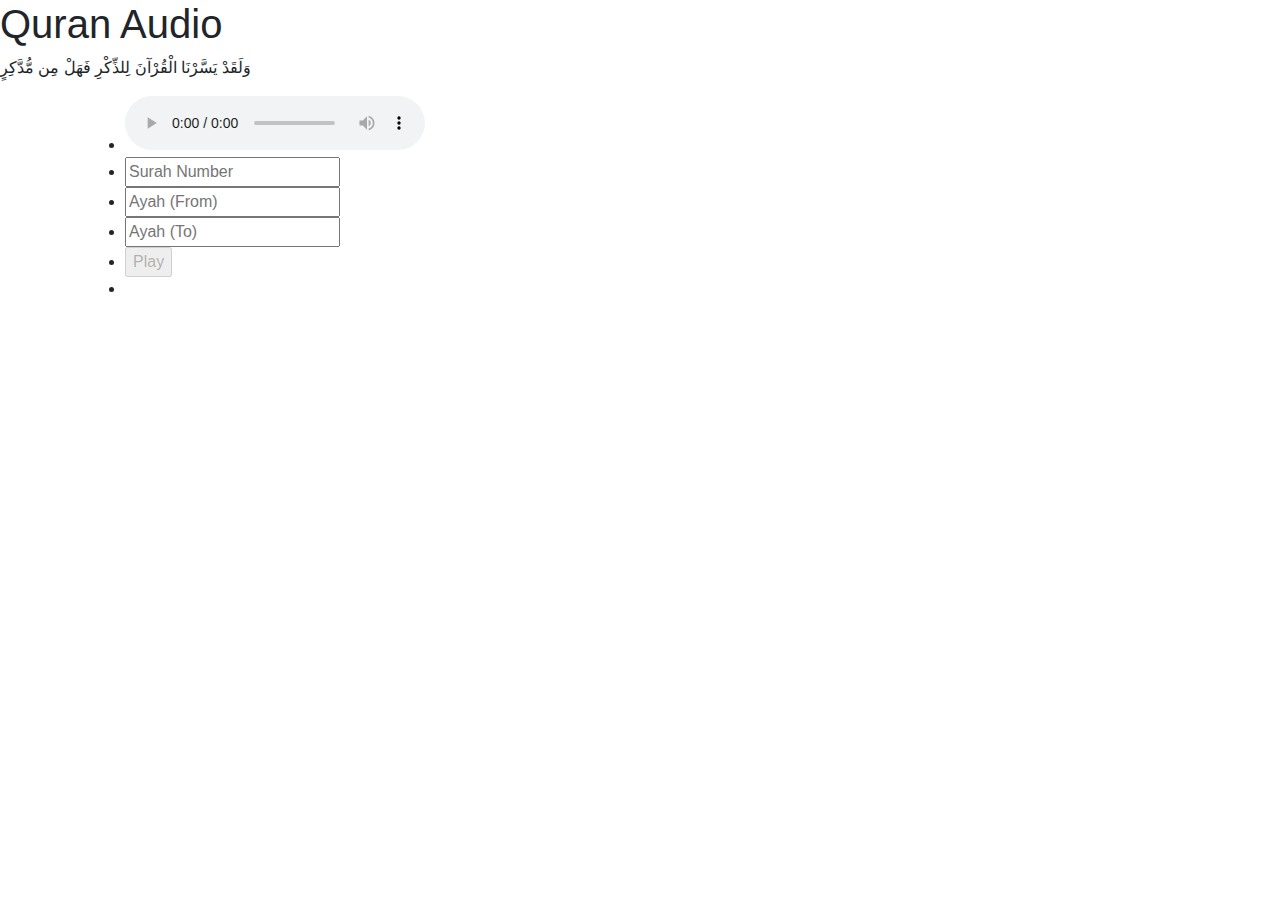
==== 1__Ver/index.html @ 503f6070 "11" ====
<!doctype html>
<html lang="en">
  <head>
    <!-- Required meta tags -->
    <meta charset="utf-8">
    <meta name="viewport" content="width=device-width, initial-scale=1, shrink-to-fit=no">

    <!-- Bootstrap CSS -->
    <link rel="stylesheet" href="https://stackpath.bootstrapcdn.com/bootstrap/4.4.1/css/bootstrap.min.css" integrity="sha384-Vkoo8x4CGsO3+Hhxv8T/Q5PaXtkKtu6ug5TOeNV6gBiFeWPGFN9MuhOf23Q9Ifjh" crossorigin="anonymous">

    <title>Hello, world!</title>
  </head>
	<body>

		<!-- Header -->
			<header id="header">
				<h1>Quran Audio</h1>
				<p>وَلَقَدْ يَسَّرْنَا الْقُرْآنَ لِلذِّكْرِ فَهَلْ مِن مُّدَّكِرٍ</p>
			</header>

		<!-- Signup Form -->
			<!--form id="signup-form" action="#"-->
				<div class="container">
				<ul>


				<li>
				<div class="grid grid-2">
				<audio  id="AudPlayer" controls preload="auto"></audio>
				</div>
			</li>

				<li>
				<div class="grid grid-2">
				<input id="surah" type="text" placeholder="Surah Number" required onkeyup="chkVals()">



				</div>
				</li>

				<li>
				<div class="grid grid-2">
				<input id="ayaFrm" type="text" placeholder="Ayah (From)" required onkeyup="chkVals()">
				</div>
				</li>

				<li>
				<div class="grid grid-2">
				<input id="ayaTo" type="text" placeholder="Ayah (To)" onfocus="this.value = this.value;">
				</div>
				</li>

				<li>
				<div id="playBtnDiv" class="grid grid-2">
				<input id="playBtn" type="submit" value="Play" onclick="startPlaying()" disabled/>
				</div>
				</li>

        <li>
				<div id="stpBtnDiv" class="grid grid-2">
				<input id="stopBtn" type="submit" value="Stop" onclick="stopAud()" display="none"/>
				</div>
				</li>
			</div>
			<!--ul class="playlist" hidden>
					<li audiourl="http://everyayah.com/data/Alafasy_64kbps/001001.mp3"  artist="Artist 1">0111.mp3</li>
					<li audiourl="http://everyayah.com/data/Alafasy_64kbps/001002.mp3"  artist="Artist 2">02.mp3</li>
					<li audiourl="http://everyayah.com/data/Alafasy_64kbps/001003.mp3"  artist="Artist 3">03.mp3</li>
					<li audiourl="http://everyayah.com/data/Alafasy_64kbps/001004.mp3"  artist="Artist 4">04.mp3</li>
					<li audiourl="http://everyayah.com/data/Alafasy_64kbps/001005.mp3"  artist="Artist 5">05.mp3</li>
					<li audiourl="http://everyayah.com/data/Alafasy_64kbps/001006.mp3"  artist="Artist 6">06.mp3</li>
					<li audiourl="http://everyayah.com/data/Alafasy_64kbps/001007.mp3"  artist="Artist 7">07.mp3</li>
			</ul-->







			<!--[if lte IE 8]><script src="assets/js/ie/respond.min.js"></script><![endif]-->
			<script src="js/scripts.js"></script>

	</body>
</html>
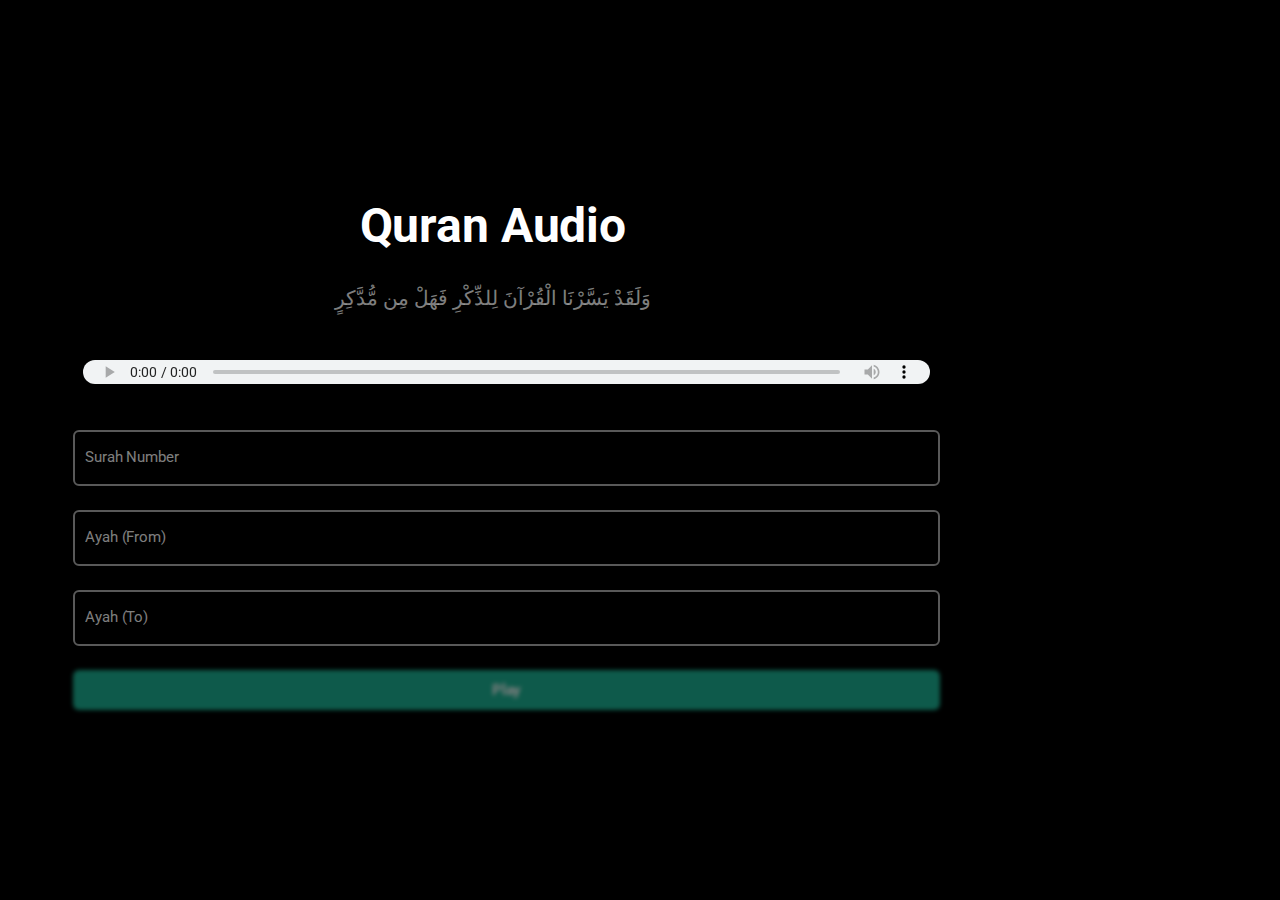
==== commit b0fc5e0c: "ver2" ====
--- a/1__Ver/index.html
+++ b/1__Ver/index.html
@@ -1,15 +1,12 @@
-<!doctype html>
-<html lang="en">
-  <head>
-    <!-- Required meta tags -->
-    <meta charset="utf-8">
-    <meta name="viewport" content="width=device-width, initial-scale=1, shrink-to-fit=no">
-
-    <!-- Bootstrap CSS -->
-    <link rel="stylesheet" href="https://stackpath.bootstrapcdn.com/bootstrap/4.4.1/css/bootstrap.min.css" integrity="sha384-Vkoo8x4CGsO3+Hhxv8T/Q5PaXtkKtu6ug5TOeNV6gBiFeWPGFN9MuhOf23Q9Ifjh" crossorigin="anonymous">
-
-    <title>Hello, world!</title>
-  </head>
+<!DOCTYPE HTML>
+<html>
+	<head>
+		<title>Quran Audio</title>
+		<meta charset="utf-8" />
+		<meta name="viewport" content="width=device-width, initial-scale=1, user-scalable=no" />
+		<!--[if lte IE 8]><script src="assets/js/ie/html5shiv.js"></script><![endif]-->
+		<link rel="stylesheet" href="css/styles.css" />
+	</head>
 	<body>
 
 		<!-- Header -->
@@ -33,9 +30,6 @@
 				<li>
 				<div class="grid grid-2">
 				<input id="surah" type="text" placeholder="Surah Number" required onkeyup="chkVals()">
-
-
-
 				</div>
 				</li>
 
--- a/1__Ver/css/styles.css
+++ b/1__Ver/css/styles.css
@@ -0,0 +1,1256 @@
+@import url(font-awesome.min.css);
+@import url("http://fonts.googleapis.com/css?family=Roboto:400,700");
+
+/*
+	Eventually by HTML5 UP
+	html5up.net | @n33co
+	Free for personal and commercial use under the CCA 3.0 license (html5up.net/license)
+*/
+
+/* Reset */
+
+:root {
+--white: #afafaf;
+--red: #e31b23;
+--bodyColor: #292a2b;
+--borderFormEls: hsl(0, 0%, 10%);
+--bgFormEls: hsl(0, 0%, 14%);
+--bgFormElsFocus: hsl(0, 7%, 20%);
+}
+
+	html, body, div, span, applet, object, iframe, h1, h2, h3, h4, h5, h6, p, blockquote, pre, a, abbr, acronym, address, big, cite, code, del, dfn, em, img, ins, kbd, q, s, samp, small, strike, strong, sub, sup, tt, var, b, u, i, center, dl, dt, dd, ol, ul, li, fieldset, form, label, legend, table, caption, tbody, tfoot, thead, tr, th, td, article, aside, canvas, details, embed, figure, figcaption, footer, header, hgroup, menu, nav, output, ruby, section, summary, time, mark, audio, video {
+		margin: 0;
+		padding: 0;
+		border: 0;
+		font-size: 100%;
+		font: inherit;
+		vertical-align: baseline;
+	}
+
+	article, aside, details, figcaption, figure, footer, header, hgroup, menu, nav, section {
+		display: block;
+	}
+
+	body {
+		line-height: 1;
+	}
+
+	ol, ul {
+		list-style: none;
+	}
+
+	blockquote, q {
+		quotes: none;
+	}
+
+	blockquote:before, blockquote:after, q:before, q:after {
+		content: '';
+		content: none;
+	}
+
+	table {
+		border-collapse: collapse;
+		border-spacing: 0;
+	}
+
+	body {
+		-webkit-text-size-adjust: none;
+	}
+
+/* Box Model */
+
+	*, *:before, *:after {
+		-moz-box-sizing: border-box;
+		-webkit-box-sizing: border-box;
+		box-sizing: border-box;
+	}
+
+/* Basic */
+
+	@-ms-viewport {
+		width: device-width;
+	}
+
+	body {
+		-ms-overflow-style: scrollbar;
+	}
+
+	@media screen and (max-width: 480px) {
+
+		html, body {
+			min-width: 320px;
+		}
+
+	}
+
+	html, body {
+		height: 100%;
+		overflow-x: hidden;
+		width: 100%;
+	}
+
+		@media screen and (max-height: 640px) {
+
+			html, body {
+				height: auto;
+				min-height: 100%;
+			}
+
+		}
+
+	body {
+		display: -moz-flex;
+		display: -webkit-flex;
+		display: -ms-flex;
+		display: flex;
+		-moz-flex-direction: column;
+		-webkit-flex-direction: column;
+		-ms-flex-direction: column;
+		flex-direction: column;
+		-moz-justify-content: center;
+		-webkit-justify-content: center;
+		-ms-justify-content: center;
+		justify-content: center;
+		background-color: #000;
+		padding: 6em 4em 4em 4em;
+	}
+
+		body > * {
+			position: relative;
+			z-index: 2;
+		}
+
+		body.is-loading *, body.is-loading *:before, body.is-loading *:after {
+			-moz-animation: none !important;
+			-webkit-animation: none !important;
+			-ms-animation: none !important;
+			animation: none !important;
+			-moz-transition: none !important;
+			-webkit-transition: none !important;
+			-ms-transition: none !important;
+			transition: none !important;
+		}
+
+		@media screen and (max-width: 1680px) {
+
+			body {
+				padding: 6em 3.5em 3.5em 3.5em;
+			}
+
+		}
+
+		@media screen and (max-width: 736px) {
+
+			body {
+				padding: 5em 2em 2em 2em;
+			}
+
+		}
+
+		@media screen and (max-width: 360px) {
+
+			body {
+				padding: 5em 1.25em 1.25em 1.25em;
+			}
+
+		}
+
+/* BG */
+
+	#bg {
+		-moz-transition: opacity 2s ease-in-out;
+		-webkit-transition: opacity 2s ease-in-out;
+		-ms-transition: opacity 2s ease-in-out;
+		transition: opacity 2s ease-in-out;
+		height: 100%;
+		left: 0;
+		opacity: 0.25;
+		position: fixed;
+		top: 0;
+		width: 100%;
+		z-index: 1;
+	}
+
+		#bg div {
+			-moz-transition: opacity 3s ease, visibility 3s;
+			-webkit-transition: opacity 3s ease, visibility 3s;
+			-ms-transition: opacity 3s ease, visibility 3s;
+			transition: opacity 3s ease, visibility 3s;
+			background-size: cover;
+			height: 100%;
+			left: 0;
+			opacity: 0;
+			position: absolute;
+			top: 0;
+			visibility: hidden;
+			width: 150%;
+		}
+
+			#bg div.visible {
+				-moz-animation: bg 45s linear infinite;
+				-webkit-animation: bg 45s linear infinite;
+				-ms-animation: bg 45s linear infinite;
+				animation: bg 45s linear infinite;
+				opacity: 1;
+				visibility: visible;
+				z-index: 1;
+			}
+
+				#bg div.visible.top {
+					z-index: 2;
+				}
+
+				@media screen and (max-width: 1280px) {
+
+					#bg div.visible {
+						-moz-animation: bg 29.25s linear infinite;
+						-webkit-animation: bg 29.25s linear infinite;
+						-ms-animation: bg 29.25s linear infinite;
+						animation: bg 29.25s linear infinite;
+					}
+
+				}
+
+				@media screen and (max-width: 736px) {
+
+					#bg div.visible {
+						-moz-animation: bg 18s linear infinite;
+						-webkit-animation: bg 18s linear infinite;
+						-ms-animation: bg 18s linear infinite;
+						animation: bg 18s linear infinite;
+					}
+
+				}
+
+			#bg div:only-child {
+				-moz-animation-direction: alternate !important;
+				-webkit-animation-direction: alternate !important;
+				-ms-animation-direction: alternate !important;
+				animation-direction: alternate !important;
+			}
+
+		body.is-loading #bg {
+			opacity: 0;
+		}
+
+	@-moz-keyframes bg {
+		0% {
+			-moz-transform: translateX(0);
+			-webkit-transform: translateX(0);
+			-ms-transform: translateX(0);
+			transform: translateX(0);
+		}
+
+		100% {
+			-moz-transform: translateX(-25%);
+			-webkit-transform: translateX(-25%);
+			-ms-transform: translateX(-25%);
+			transform: translateX(-25%);
+		}
+	}
+
+	@-webkit-keyframes bg {
+		0% {
+			-moz-transform: translateX(0);
+			-webkit-transform: translateX(0);
+			-ms-transform: translateX(0);
+			transform: translateX(0);
+		}
+
+		100% {
+			-moz-transform: translateX(-25%);
+			-webkit-transform: translateX(-25%);
+			-ms-transform: translateX(-25%);
+			transform: translateX(-25%);
+		}
+	}
+
+	@-ms-keyframes bg {
+		0% {
+			-moz-transform: translateX(0);
+			-webkit-transform: translateX(0);
+			-ms-transform: translateX(0);
+			transform: translateX(0);
+		}
+
+		100% {
+			-moz-transform: translateX(-25%);
+			-webkit-transform: translateX(-25%);
+			-ms-transform: translateX(-25%);
+			transform: translateX(-25%);
+		}
+	}
+
+	@keyframes bg {
+		0% {
+			-moz-transform: translateX(0);
+			-webkit-transform: translateX(0);
+			-ms-transform: translateX(0);
+			transform: translateX(0);
+		}
+
+		100% {
+			-moz-transform: translateX(-25%);
+			-webkit-transform: translateX(-25%);
+			-ms-transform: translateX(-25%);
+			transform: translateX(-25%);
+		}
+	}
+
+/* Type */
+
+	body, input, select, textarea {
+		color: rgba(255, 255, 255, 0.75);
+		font-family: "Roboto", sans-serif;
+		font-size: 16pt;
+		font-weight: 400;
+		letter-spacing: -0.01em;
+		line-height: 1.65em;
+	}
+
+		@media screen and (max-width: 1680px) {
+
+			body, input, select, textarea {
+				font-size: 12pt;
+			}
+
+		}
+
+		@media screen and (max-width: 1280px) {
+
+			body, input, select, textarea {
+				font-size: 11pt;
+			}
+
+		}
+
+		@media screen and (max-width: 980px) {
+
+			body, input, select, textarea {
+				font-size: 12pt;
+			}
+
+		}
+
+		@media screen and (max-width: 736px) {
+
+			body, input, select, textarea {
+				font-size: 12pt;
+			}
+
+		}
+
+		@media screen and (max-width: 480px) {
+
+			body, input, select, textarea {
+				font-size: 12pt;
+			}
+
+		}
+
+	a {
+		-moz-transition: border-bottom-color 0.2s ease, color 0.2s ease;
+		-webkit-transition: border-bottom-color 0.2s ease, color 0.2s ease;
+		-ms-transition: border-bottom-color 0.2s ease, color 0.2s ease;
+		transition: border-bottom-color 0.2s ease, color 0.2s ease;
+		border-bottom: dotted 1px rgba(255, 255, 255, 0.25);
+		color: #1cb495;
+		text-decoration: none;
+	}
+
+		a:hover {
+			border-bottom-color: transparent;
+			color: #1cb495 !important;
+			text-decoration: none;
+		}
+
+	strong, b {
+		color: #fff;
+		font-weight: 700;
+	}
+
+	em, i {
+		font-style: italic;
+	}
+
+	p {
+		margin: 0 0 2em 0;
+	}
+
+	h1, h2, h3, h4, h5, h6 {
+		color: #fff;
+		font-weight: 700;
+		line-height: 1em;
+		margin: 0 0 1em 0;
+
+	}
+
+		h1 a, h2 a, h3 a, h4 a, h5 a, h6 a {
+			color: inherit;
+			text-decoration: none;
+		}
+
+	h1 {
+		font-size: 2.5em;
+		line-height: 1.25em;
+		text-align: center;
+		width: 75%;
+	}
+
+	h2 {
+		font-size: 1.75em;
+		line-height: 1.5em;
+	}
+
+	h3 {
+		font-size: 1.35em;
+		line-height: 1.5em;
+	}
+
+	h4 {
+		font-size: 1.1em;
+		line-height: 1.5em;
+	}
+
+	h5 {
+		font-size: 0.9em;
+		line-height: 1.5em;
+	}
+
+	h6 {
+		font-size: 0.7em;
+		line-height: 1.5em;
+	}
+
+	sub {
+		font-size: 0.8em;
+		position: relative;
+		top: 0.5em;
+	}
+
+	sup {
+		font-size: 0.8em;
+		position: relative;
+		top: -0.5em;
+	}
+
+	blockquote {
+		border-left: solid 8px rgba(255, 255, 255, 0.35);
+		font-style: italic;
+		margin: 0 0 2em 0;
+		padding: 0.5em 0 0.5em 2em;
+	}
+
+	code {
+		background: rgba(255, 255, 255, 0.125);
+		border-radius: 6px;
+		border: solid 2px rgba(255, 255, 255, 0.35);
+		font-family: "Courier New", monospace;
+		font-size: 0.9em;
+		margin: 0 0.25em;
+		padding: 0.25em 0.65em;
+	}
+
+	pre {
+		-webkit-overflow-scrolling: touch;
+		font-family: "Courier New", monospace;
+		font-size: 0.9em;
+		margin: 0 0 2em 0;
+	}
+
+		pre code {
+			display: block;
+			line-height: 1.75em;
+			padding: 1em 1.5em;
+			overflow-x: auto;
+		}
+
+	hr {
+		border: 0;
+		border-bottom: solid 2px rgba(255, 255, 255, 0.35);
+		margin: 2em 0;
+	}
+
+		hr.major {
+			margin: 3em 0;
+		}
+
+/* Section/Article */
+
+	section.special, article.special {
+		text-align: center;
+	}
+
+	header p {
+		color: rgba(255, 255, 255, 0.5);
+		position: relative;
+		margin: 0 0 1.5em 0;
+		text-align: center;
+		width: 75%;
+	}
+
+	header h2 + p {
+		font-size: 1.25em;
+		margin-top: -1em;
+		line-height: 1.5em;
+	}
+
+	header h3 + p {
+		font-size: 1.1em;
+		margin-top: -0.8em;
+		line-height: 1.5em;
+	}
+
+	header h4 + p,
+	header h5 + p,
+	header h6 + p {
+		font-size: 0.9em;
+		margin-top: -0.6em;
+		line-height: 1.5em;
+	}
+
+	@media screen and (max-width: 980px) {
+
+		header br {
+			display: none;
+		}
+
+	}
+
+	@media screen and (max-width: 736px) {
+
+		header br {
+			display: inline;
+		}
+
+	}
+
+	@media screen and (max-width: 480px) {
+
+		header br {
+			display: none;
+		}
+
+	}
+
+/* Icon */
+
+	.icon {
+		text-decoration: none;
+		border-bottom: none;
+		position: relative;
+	}
+
+		.icon:before {
+			-moz-osx-font-smoothing: grayscale;
+			-webkit-font-smoothing: antialiased;
+			font-family: FontAwesome;
+			font-style: normal;
+			font-weight: normal;
+			text-transform: none !important;
+		}
+
+		.icon > .label {
+			display: none;
+		}
+
+/* List */
+
+	ol {
+		list-style: decimal;
+		margin: 0 0 2em 0;
+		padding-left: 1.25em;
+	}
+
+		ol li {
+			padding-left: 0.25em;
+		}
+
+	ul {
+		list-style: disc;
+		margin: 0 0 2em 0;
+		padding-left: 1em;
+	}
+
+		ul li {
+			padding-left: 0.5em;
+		}
+
+		ul.icons {
+			cursor: default;
+			list-style: none;
+			padding-left: 0;
+		}
+
+			ul.icons li {
+				display: inline-block;
+				padding: 0 1em 0 0;
+			}
+
+				ul.icons li:last-child {
+					padding-right: 0;
+				}
+
+				ul.icons li .icon:before {
+					font-size: 1.25em;
+				}
+
+				ul.icons li a {
+					color: inherit;
+				}
+
+/* Form */
+
+	form {
+		margin: 0 0 2em 0;
+	}
+
+		form .message {
+			text-decoration: none;
+			-moz-transition: opacity 0.2s ease-in-out, -moz-transform 0.2s ease-in-out;
+			-webkit-transition: opacity 0.2s ease-in-out, -webkit-transform 0.2s ease-in-out;
+			-ms-transition: opacity 0.2s ease-in-out, -ms-transform 0.2s ease-in-out;
+			transition: opacity 0.2s ease-in-out, transform 0.2s ease-in-out;
+			-moz-transform: scale(1.05);
+			-webkit-transform: scale(1.05);
+			-ms-transform: scale(1.05);
+			transform: scale(1.05);
+			height: 2.75em;
+			line-height: 2.75em;
+			opacity: 0;
+		}
+
+			form .message:before {
+				-moz-osx-font-smoothing: grayscale;
+				-webkit-font-smoothing: antialiased;
+				font-family: FontAwesome;
+				font-style: normal;
+				font-weight: normal;
+				text-transform: none !important;
+			}
+
+			form .message:before {
+				margin-right: 0.5em;
+			}
+
+			form .message.visible {
+				-moz-transform: scale(1);
+				-webkit-transform: scale(1);
+				-ms-transform: scale(1);
+				transform: scale(1);
+				opacity: 1;
+			}
+
+			form .message.success {
+				color: #1cb495;
+			}
+
+				form .message.success:before {
+					content: '\f00c';
+				}
+
+			form .message.failure {
+				color: #ff2361;
+			}
+
+				form .message.failure:before {
+					content: '\f119';
+				}
+
+	label {
+		color: #fff;
+		display: block;
+		font-size: 0.9em;
+		font-weight: 700;
+		margin: 0 0 1em 0;
+	}
+
+	@-moz-keyframes focus {
+		0% {
+			-moz-transform: scale(1);
+			-webkit-transform: scale(1);
+			-ms-transform: scale(1);
+			transform: scale(1);
+		}
+
+		50% {
+			-moz-transform: scale(1.025);
+			-webkit-transform: scale(1.025);
+			-ms-transform: scale(1.025);
+			transform: scale(1.025);
+		}
+
+		100% {
+			-moz-transform: scale(1);
+			-webkit-transform: scale(1);
+			-ms-transform: scale(1);
+			transform: scale(1);
+		}
+	}
+
+	@-webkit-keyframes focus {
+		0% {
+			-moz-transform: scale(1);
+			-webkit-transform: scale(1);
+			-ms-transform: scale(1);
+			transform: scale(1);
+		}
+
+		50% {
+			-moz-transform: scale(1.025);
+			-webkit-transform: scale(1.025);
+			-ms-transform: scale(1.025);
+			transform: scale(1.025);
+		}
+
+		100% {
+			-moz-transform: scale(1);
+			-webkit-transform: scale(1);
+			-ms-transform: scale(1);
+			transform: scale(1);
+		}
+	}
+
+	@-ms-keyframes focus {
+		0% {
+			-moz-transform: scale(1);
+			-webkit-transform: scale(1);
+			-ms-transform: scale(1);
+			transform: scale(1);
+		}
+
+		50% {
+			-moz-transform: scale(1.025);
+			-webkit-transform: scale(1.025);
+			-ms-transform: scale(1.025);
+			transform: scale(1.025);
+		}
+
+		100% {
+			-moz-transform: scale(1);
+			-webkit-transform: scale(1);
+			-ms-transform: scale(1);
+			transform: scale(1);
+		}
+	}
+
+	@keyframes focus {
+		0% {
+			-moz-transform: scale(1);
+			-webkit-transform: scale(1);
+			-ms-transform: scale(1);
+			transform: scale(1);
+		}
+
+		50% {
+			-moz-transform: scale(1.025);
+			-webkit-transform: scale(1.025);
+			-ms-transform: scale(1.025);
+			transform: scale(1.025);
+		}
+
+		100% {
+			-moz-transform: scale(1);
+			-webkit-transform: scale(1);
+			-ms-transform: scale(1);
+			transform: scale(1);
+		}
+	}
+
+	input[type="text"],
+	input[type="password"],
+	input[type="email"],
+	select,
+	textarea {
+		-moz-appearance: none;
+		-webkit-appearance: none;
+		-ms-appearance: none;
+		appearance: none;
+		-moz-transform: scale(1);
+		-webkit-transform: scale(1);
+		-ms-transform: scale(1);
+		transform: scale(1);
+		-moz-transition: border-color 0.2s ease, background-color 0.2s ease;
+		-webkit-transition: border-color 0.2s ease, background-color 0.2s ease;
+		-ms-transition: border-color 0.2s ease, background-color 0.2s ease;
+		transition: border-color 0.2s ease, background-color 0.2s ease;
+		background-color: transparent;
+		border-radius: 6px;
+		border: none;
+		border: solid 2px rgba(255, 255, 255, 0.35);
+		color: inherit;
+		display: block;
+		outline: 0;
+		padding: 0 1em;
+		text-decoration: none;
+		width: 100%;
+	}
+
+		input[type="text"]:invalid,
+		input[type="password"]:invalid,
+		input[type="email"]:invalid,
+		select:invalid,
+		textarea:invalid {
+			box-shadow: none;
+		}
+
+		input[type="text"]:focus,
+		input[type="password"]:focus,
+		input[type="email"]:focus,
+		select:focus,
+		textarea:focus {
+			-moz-animation: focus 0.1s;
+			-webkit-animation: focus 0.1s;
+			-ms-animation: focus 0.1s;
+			animation: focus 0.1s;
+			background-color: rgba(255, 255, 255, 0.125);
+			border-color: #1cb495;
+		}
+
+	.select-wrapper {
+		text-decoration: none;
+		display: block;
+		position: relative;
+	}
+
+		.select-wrapper:before {
+			-moz-osx-font-smoothing: grayscale;
+			-webkit-font-smoothing: antialiased;
+			font-family: FontAwesome;
+			font-style: normal;
+			font-weight: normal;
+			text-transform: none !important;
+		}
+
+		.select-wrapper:before {
+			color: rgba(255, 255, 255, 0.35);
+			content: '\f078';
+			display: block;
+			height: 2.75em;
+			line-height: 2.75em;
+			pointer-events: none;
+			position: absolute;
+			right: 0;
+			text-align: center;
+			top: 0;
+			width: 2.75em;
+		}
+
+		.select-wrapper select::-ms-expand {
+			display: none;
+		}
+
+	input[type="text"],
+	input[type="password"],
+	input[type="email"],
+	input[type="submit"],
+	audio,
+	select {
+		width: 75%;
+		line-height: 1.5;
+		padding: 15px 10px;
+		transition: background-color 0.3s cubic-bezier(0.57, 0.21, 0.69, 1.25),
+		 transform 0.3s cubic-bezier(0.57, 0.21, 0.69, 1.25);
+	}
+
+
+
+	textarea {
+		padding: 0.75em 1em;
+	}
+
+	input[type="checkbox"],
+	input[type="radio"] {
+		-moz-appearance: none;
+		-webkit-appearance: none;
+		-ms-appearance: none;
+		appearance: none;
+		display: block;
+		float: left;
+		margin-right: -2em;
+		opacity: 0;
+		width: 1em;
+		z-index: -1;
+	}
+
+		input[type="checkbox"] + label,
+		input[type="radio"] + label {
+			text-decoration: none;
+			color: rgba(255, 255, 255, 0.75);
+			cursor: pointer;
+			display: inline-block;
+			font-size: 1em;
+			font-weight: 400;
+			padding-left: 2.4em;
+			padding-right: 0.75em;
+			position: relative;
+		}
+
+			input[type="checkbox"] + label:before,
+			input[type="radio"] + label:before {
+				-moz-osx-font-smoothing: grayscale;
+				-webkit-font-smoothing: antialiased;
+				font-family: FontAwesome;
+				font-style: normal;
+				font-weight: normal;
+				text-transform: none !important;
+			}
+
+			input[type="checkbox"] + label:before,
+			input[type="radio"] + label:before {
+				background: rgba(255, 255, 255, 0.125);
+				border-radius: 6px;
+				border: solid 2px rgba(255, 255, 255, 0.35);
+				content: '';
+				display: inline-block;
+				height: 1.65em;
+				left: 0;
+				line-height: 1.58125em;
+				position: absolute;
+				text-align: center;
+				top: 0;
+				width: 1.65em;
+			}
+
+		input[type="checkbox"]:checked + label:before,
+		input[type="radio"]:checked + label:before {
+			background: #1cb495;
+			border-color: #1cb495;
+			color: #ffffff;
+			content: '\f00c';
+		}
+
+		input[type="checkbox"]:focus + label:before,
+		input[type="radio"]:focus + label:before {
+			border-color: #1cb495;
+			box-shadow: 0 0 0 2px #1cb495;
+		}
+
+	input[type="checkbox"] + label:before {
+		border-radius: 6px;
+	}
+
+	input[type="radio"] + label:before {
+		border-radius: 100%;
+	}
+
+	::-webkit-input-placeholder {
+		color: rgba(255, 255, 255, 0.5) !important;
+		opacity: 1.0;
+	}
+
+	:-moz-placeholder {
+		color: rgba(255, 255, 255, 0.5) !important;
+		opacity: 1.0;
+	}
+
+	::-moz-placeholder {
+		color: rgba(255, 255, 255, 0.5) !important;
+		opacity: 1.0;
+	}
+
+	:-ms-input-placeholder {
+		color: rgba(255, 255, 255, 0.5) !important;
+		opacity: 1.0;
+	}
+
+	.formerize-placeholder {
+		color: rgba(255, 255, 255, 0.5) !important;
+		opacity: 1.0;
+	}
+
+/* Button */
+
+	input[type="submit"],
+	input[type="reset"],
+	input[type="button"] {
+		-moz-appearance: none;
+		-webkit-appearance: none;
+		-ms-appearance: none;
+		appearance: none;
+		-moz-transition: background-color 0.2s ease-in-out, color 0.2s ease-in-out, opacity 0.2s ease-in-out;
+		-webkit-transition: background-color 0.2s ease-in-out, color 0.2s ease-in-out, opacity 0.2s ease-in-out;
+		-ms-transition: background-color 0.2s ease-in-out, color 0.2s ease-in-out, opacity 0.2s ease-in-out;
+		transition: background-color 0.2s ease-in-out, color 0.2s ease-in-out, opacity 0.2s ease-in-out;
+		background-color: #1cb495;
+		border-radius: 6px;
+		border: 0;
+		color: #ffffff !important;
+		cursor: pointer;
+		display: inline-block;
+		font-weight: 700;
+		height: 2.75em;
+		line-height: 2.75em;
+		padding: 0 1.125em;
+		text-align: center;
+		text-decoration: none;
+		white-space: nowrap;
+	}
+
+		input[type="submit"]:hover,
+		input[type="reset"]:hover,
+		input[type="button"]:hover {
+			background-color: #1fcaa7;
+		}
+
+		input[type="submit"]:active,
+		input[type="reset"]:active,
+		input[type="button"]:active{
+			background-color: #199e83;
+		}
+
+		input[type="submit"].disabled, input[type="submit"]:disabled,
+		input[type="reset"].disabled,
+		input[type="reset"]:disabled,
+		input[type="button"].disabled,
+		input[type="button"]:disabled {
+			opacity: 0.5;
+		}
+
+		@media screen and (max-width: 480px) {
+
+			input[type="submit"],
+			input[type="reset"],
+			input[type="button"] {
+				padding: 0;
+			}
+
+		}
+
+/* Header */
+
+	#header h1 {
+		font-size: 3.25em;
+		margin: 0 0 0.55em 0;
+	}
+
+	#header p {
+		font-size: 1.35em;
+		line-height: 1.65em;
+	}
+
+	#header a {
+		color: inherit;
+	}
+
+	@media screen and (max-width: 736px) {
+
+		#header h1 {
+			font-size: 2em;
+		}
+
+		#header p {
+			font-size: 1em;
+		}
+
+	}
+
+	@media screen and (max-width: 480px) {
+
+		#header {
+			margin: 0 0 1em 0;
+		}
+
+	}
+
+/* Signup Form */
+
+	#signup-form {
+		display: -moz-flex;
+		display: -webkit-flex;
+		display: -ms-flex;
+		display: flex;
+		position: relative;
+	}
+
+		#signup-form input[type="text"],
+		#signup-form input[type="password"],
+		#signup-form input[type="email"] {
+			width: 18em;
+		}
+
+		#signup-form > * {
+			margin: 0 0 0 1em;
+		}
+
+		#signup-form > :first-child {
+			margin: 0 0 0 0;
+		}
+
+		@media screen and (max-width: 480px) {
+
+			#signup-form {
+				-moz-flex-direction: column;
+				-webkit-flex-direction: column;
+				-ms-flex-direction: column;
+				flex-direction: column;
+			}
+
+				#signup-form input[type="type"],
+				#signup-form input[type="password"],
+				#signup-form input[type="email"] {
+					width: 100%;
+				}
+
+				#signup-form > * {
+					margin: 1.25em 0 0 0;
+				}
+
+				#signup-form .message {
+					bottom: -1.5em;
+					font-size: 0.9em;
+					height: 1em;
+					left: 0;
+					line-height: inherit;
+					margin-top: 0;
+					position: absolute;
+				}
+
+		}
+
+/* Footer */
+
+	#footer {
+		-moz-transition: opacity 0.5s ease-in-out;
+		-webkit-transition: opacity 0.5s ease-in-out;
+		-ms-transition: opacity 0.5s ease-in-out;
+		transition: opacity 0.5s ease-in-out;
+		bottom: 4em;
+		color: rgba(255, 255, 255, 0.5);
+		left: 4em;
+		opacity: 0.5;
+		position: absolute;
+	}
+
+		#footer .icons {
+			margin: 0 0 0.5em 0;
+		}
+
+		#footer .copyright {
+			font-size: 0.8em;
+			list-style: none;
+			padding: 0;
+		}
+
+			#footer .copyright li {
+				border-left: solid 1px rgba(255, 255, 255, 0.25);
+				display: inline-block;
+				line-height: 1em;
+				margin: 0 0 0 0.75em;
+				padding: 0 0 0 0.75em;
+			}
+
+				#footer .copyright li:first-child {
+					border-left: 0;
+					margin-left: 0;
+					padding-left: 0;
+				}
+
+			#footer .copyright a {
+				color: inherit;
+			}
+
+		#footer:hover {
+			opacity: 1;
+		}
+
+		#footer > :last-child {
+			margin-bottom: 0;
+		}
+
+		@media screen and (max-width: 1680px) {
+
+			#footer {
+				bottom: 3.5em;
+				left: 3.5em;
+			}
+
+		}
+
+		@media screen and (max-width: 736px) {
+
+			#footer {
+				bottom: 2em;
+				left: 2em;
+			}
+
+		}
+
+		@media screen and (max-width: 360px) {
+
+			#footer {
+				bottom: 1.25em;
+				left: 1.25em;
+			}
+
+		}
+
+		@media screen and (max-height: 640px) {
+
+			#footer {
+				bottom: auto;
+				left: auto;
+				margin: 1em 0 0 0;
+				position: relative;
+			}
+
+		}
+
+
+		/* COMMENT
+		–––––––––––––––––––––––––––––––––––––––––––––––––– */
+		ul {
+list-style: none;
+}
+
+li a{color:#eeeedd;background:#333;padding:5px;display:block;}
+li a:hover{text-decoration:none;}
+
+li,
+.grid > *:not(:last-child) {
+margin-bottom: 1.5rem;
+}
+
+button {
+font-family: inherit;
+font-size: 100%;
+}
+
+button {
+cursor: pointer;
+}
+
+button {
+width: 100%;
+line-height: 1.5;
+padding: 15px 10px;
+border: 1px solid var(--borderFormEls);
+color: var(--white);
+background: #199e83;
+transition: background-color 0.3s cubic-bezier(0.57, 0.21, 0.69, 1.25),
+ transform 0.3s cubic-bezier(0.57, 0.21, 0.69, 1.25);
+}
+
+
+ *:disabled {
+cursor: default;
+filter: blur(2px);
+}
+
+
+
+button:disabled {
+	opacity: 0.5;
+}
+
+button:active{
+			background-color: #199e83;
+		}
+
+		button:hover {
+			background-color: #1fcaa7;
+		}
+
+
+		/* COMMENT
+–––––––––––––––––––––––––––––––––––––––––––––––––– */
